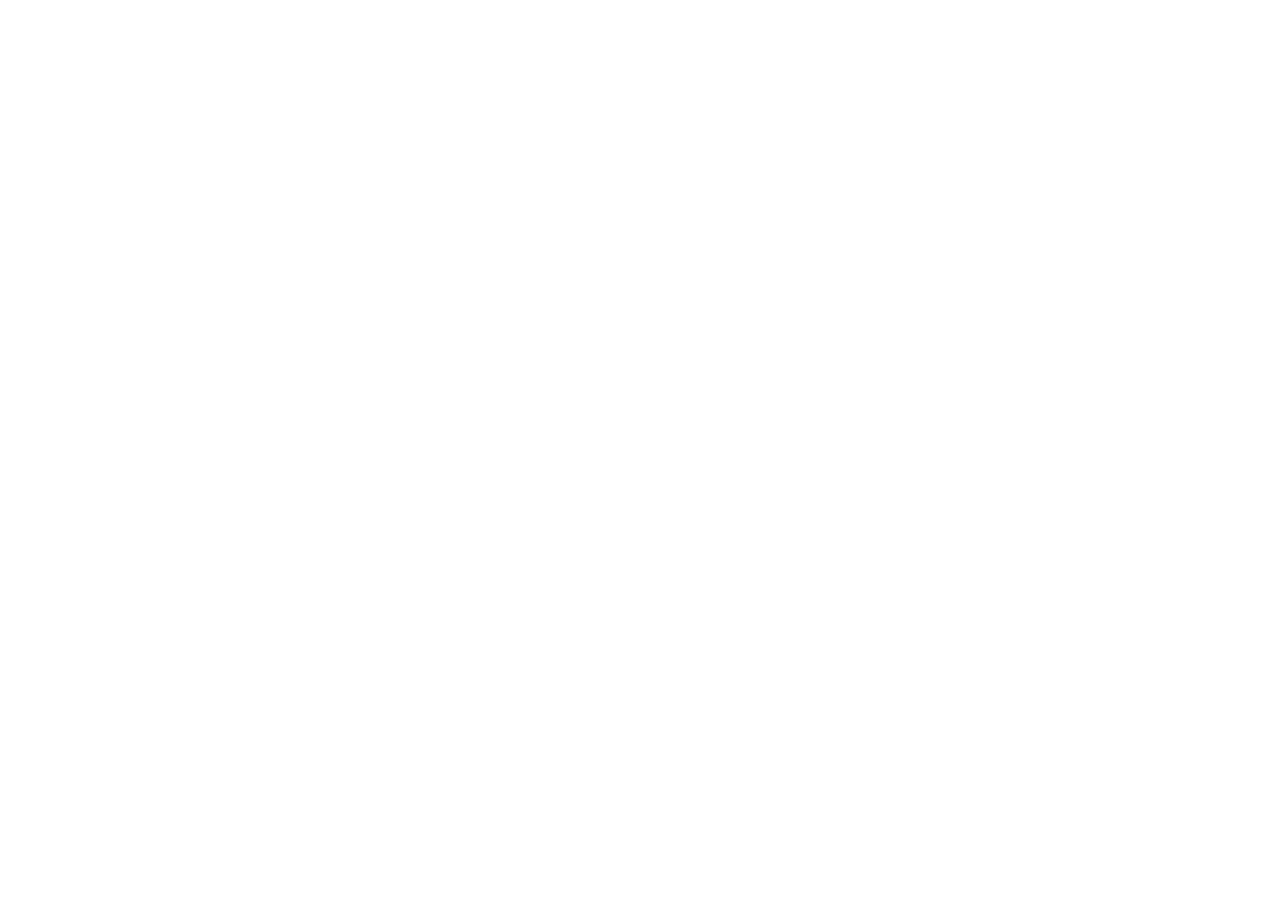
==== docs/linegraph.html @ a71e7c51 "Update d3 reference" ====
<!DOCTYPE html>
<html lang="en">
    <head>
        <meta charset="utf-8">
        <title> Project 1: Line Graph Template </title>
	    <script src="https://d3js.org/d3.v4.min.js"></script>
        <script type="text/javascript"></script>

	<style type="text/css">
	 
	  .axis path,
	  .axis line {
	      fill: none;
	      stroke: black;
	      shape-rendering: crispEdges;
	  }

	  .axis text {
	      font-family: sans-serif;
	      font-size: 11px;
	  }
	</style>


    </head>

    <body>
    
      <script type = "text/javascript">

      var dataset = [3, 6, 2, 7, 5, 2, 0, 3, 8, 9, 2, 5, 9, 3, 6, 3, 6];
      var dataset2 = [0, 1, 2, 3, 5, 6, 9, 8, 8, 5, 3, 2, 1, 0];
      
      
      var w = 700;
      var h = 700;

      var space = d3.select("body")
                  .append("svg")
                  .attr("width",w)
                  .attr("height",w);
      
      //x scale: putting all the values from the dataset in the svg within w 
      var xScale = d3.scale.linear()
         .domain([0, dataset.length])
         .range([20,w-20]);
      //y-scale: makes sure that the highes value in the set fits in svg h
      var yScale = d3.scale.linear()
         .domain([0, d3.max(dataset)])
         .range([h - 20, 20]);

      //line
      var line = d3.svg.line()
          .x(function(d,i){
              //return x coordinate where we want to graph
              //uses the index for now
              return xScale(i);
          })
          .y(function(d){ return yScale(d); 
          });


      //creating X axis
      var xAxis = d3.svg.axis()
           .scale(xScale)
           .orient("bottom");

     space.append("g").attr("class", "axis")
	   .attr("transform", "translate(0, " + (h- 20) + ") " )
	   .call(xAxis);

      var yAxis = d3.svg.axis()
           .scale(yScale)
           .orient("left");

     space.append("g").attr("class", "axis")
	   .attr("transform", "translate(20,0)" )
	   .call(yAxis);

      //x-axis title
      space.append("text")
          .text("December")
	  .attr("x", 680)
	  .attr("y",670)
	  .attr("text-anchor", "end");
	
	//y-axis title
      space.append("text")
	  .text(" sum of unit price ($) ")
	  .attr("x",30)
	  .attr("y", 20)
	  .attr("text-anchor", "start")
	  .attr("style", "writing-mode: tb; glyph-orientation-vertical:1");
	//changes the orientation of the text



      //create the 2 lines
      //USING DATASET
      space.append("path").attr("d",line(dataset))
           .attr("stroke", "green")
           .attr("stroke-width", 2)
           .attr("fill", "none")
           .on("click", function(){
                           //make line thicker
                           d3.select(this).attr("stroke", "black")
                                          .attr("stroke-width", 5)

                           ;});
      //USING DATASET2
      space.append("path").attr("d",line(dataset2))
           .attr("stroke", "blue")
           .attr("stroke-width", 2)
           .attr("fill", "none")
           .on("click", function(){
                           //make line thicker
                           d3.select(this).attr("stroke", "black")
                                          .attr("stroke-width", 5)

                           ;});
          
      //////////////////////////////////////////////////////////////////
      /* To create multiple lines, do for loops, depending on how many
      countries you have

      Give each path a color ID, so that when you unbold it, you can just
      compare colors. 
      ex. (AFTER CLICK)
          TO BOLD: If stroke width is 2, color it black for emphasis 
          TO UN-BOLD: If stroke width is 5, return old color using id

      */
            

      </script>

    </body>
</html>
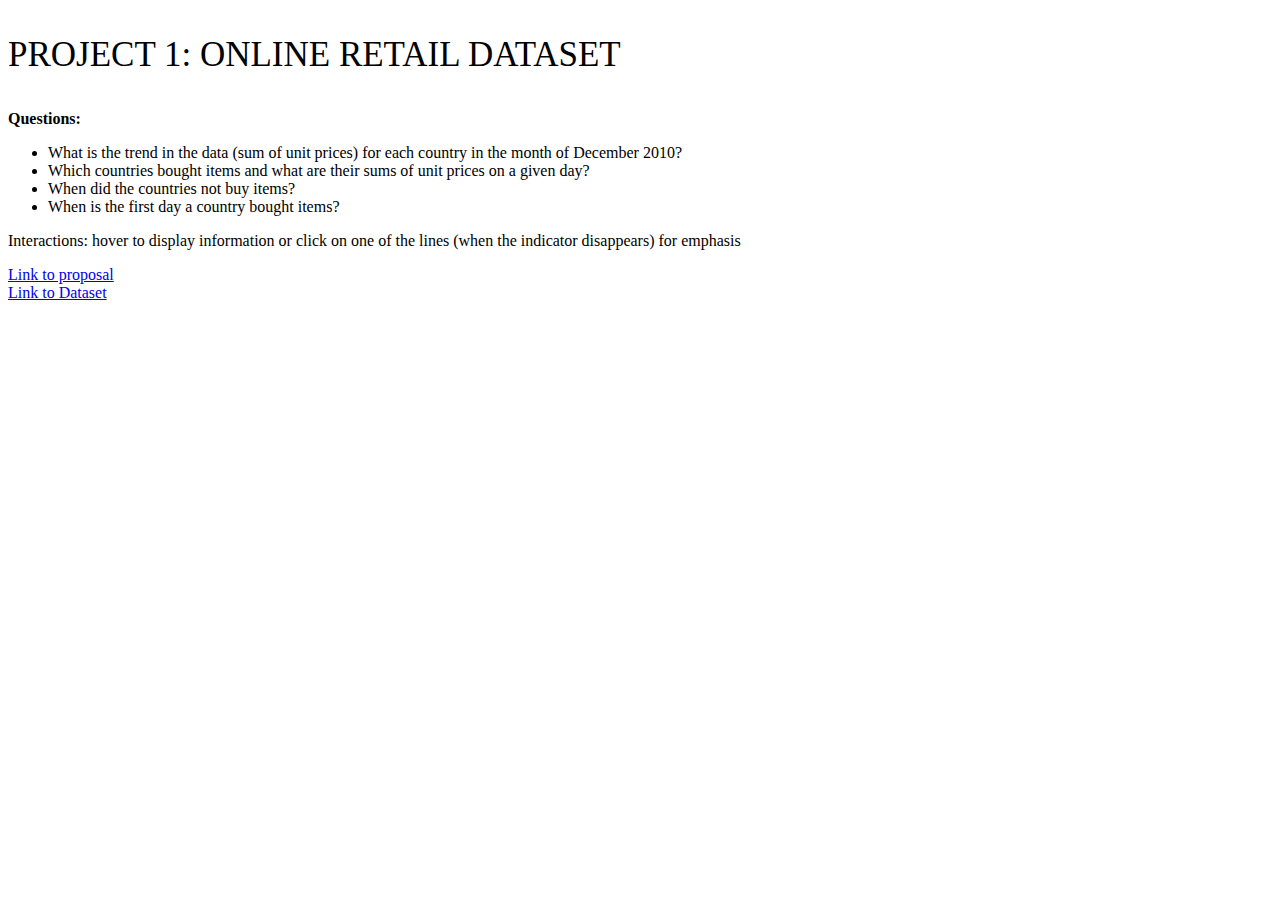
==== commit 59f17403: "Update linegraph.html" ====
--- a/docs/linegraph.html
+++ b/docs/linegraph.html
@@ -1,139 +1,891 @@
 
 <!DOCTYPE html>
 <html lang="en">
-    <head>
-        <meta charset="utf-8">
-        <title> Project 1: Line Graph Template </title>
-	    <script src="https://d3js.org/d3.v4.min.js"></script>
-        <script type="text/javascript"></script>
-
-	<style type="text/css">
-	 
-	  .axis path,
-	  .axis line {
-	      fill: none;
-	      stroke: black;
-	      shape-rendering: crispEdges;
-	  }
-
-	  .axis text {
-	      font-family: sans-serif;
-	      font-size: 11px;
-	  }
-	</style>
-
-
-    </head>
-
-    <body>
-    
-      <script type = "text/javascript">
-
-      var dataset = [3, 6, 2, 7, 5, 2, 0, 3, 8, 9, 2, 5, 9, 3, 6, 3, 6];
-      var dataset2 = [0, 1, 2, 3, 5, 6, 9, 8, 8, 5, 3, 2, 1, 0];
-      
-      
-      var w = 700;
-      var h = 700;
-
-      var space = d3.select("body")
-                  .append("svg")
-                  .attr("width",w)
-                  .attr("height",w);
-      
-      //x scale: putting all the values from the dataset in the svg within w 
-      var xScale = d3.scale.linear()
-         .domain([0, dataset.length])
-         .range([20,w-20]);
-      //y-scale: makes sure that the highes value in the set fits in svg h
-      var yScale = d3.scale.linear()
-         .domain([0, d3.max(dataset)])
-         .range([h - 20, 20]);
-
-      //line
-      var line = d3.svg.line()
-          .x(function(d,i){
-              //return x coordinate where we want to graph
-              //uses the index for now
-              return xScale(i);
-          })
-          .y(function(d){ return yScale(d); 
-          });
-
-
-      //creating X axis
-      var xAxis = d3.svg.axis()
-           .scale(xScale)
-           .orient("bottom");
-
-     space.append("g").attr("class", "axis")
-	   .attr("transform", "translate(0, " + (h- 20) + ") " )
-	   .call(xAxis);
-
-      var yAxis = d3.svg.axis()
-           .scale(yScale)
-           .orient("left");
-
-     space.append("g").attr("class", "axis")
-	   .attr("transform", "translate(20,0)" )
-	   .call(yAxis);
-
-      //x-axis title
-      space.append("text")
-          .text("December")
-	  .attr("x", 680)
-	  .attr("y",670)
-	  .attr("text-anchor", "end");
-	
-	//y-axis title
-      space.append("text")
-	  .text(" sum of unit price ($) ")
-	  .attr("x",30)
-	  .attr("y", 20)
-	  .attr("text-anchor", "start")
-	  .attr("style", "writing-mode: tb; glyph-orientation-vertical:1");
-	//changes the orientation of the text
-
-
-
-      //create the 2 lines
-      //USING DATASET
-      space.append("path").attr("d",line(dataset))
-           .attr("stroke", "green")
-           .attr("stroke-width", 2)
-           .attr("fill", "none")
-           .on("click", function(){
-                           //make line thicker
-                           d3.select(this).attr("stroke", "black")
-                                          .attr("stroke-width", 5)
-
-                           ;});
-      //USING DATASET2
-      space.append("path").attr("d",line(dataset2))
-           .attr("stroke", "blue")
-           .attr("stroke-width", 2)
-           .attr("fill", "none")
-           .on("click", function(){
-                           //make line thicker
-                           d3.select(this).attr("stroke", "black")
-                                          .attr("stroke-width", 5)
-
-                           ;});
-          
-      //////////////////////////////////////////////////////////////////
-      /* To create multiple lines, do for loops, depending on how many
-      countries you have
-
-      Give each path a color ID, so that when you unbold it, you can just
-      compare colors. 
-      ex. (AFTER CLICK)
-          TO BOLD: If stroke width is 2, color it black for emphasis 
-          TO UN-BOLD: If stroke width is 5, return old color using id
-
-      */
-            
-
-      </script>
-
-    </body>
+	<head>
+		<meta charset="utf-8">
+		<title> Project 1: Line Graph Template </title>
+		<script type="text/javascript" src="d3.v3.js"></script>
+
+		<style type="text/css">
+			.axis path, .axis line {
+				fill: none;
+				stroke: black;
+				shape-rendering: crispEdges;
+			}
+			.axis text {
+				font-family: Verdana;
+				font-size: 15px;
+			}
+
+			#tooltip {
+			position: absolute;
+			width: 200px;
+			height: auto;
+			padding: 10px;
+			background-color: white;
+			-webkit-border-radius: 10px;
+			-moz-border-radius: 10px;
+			border-radius: 10px;
+			-webkit-box-shadow: 4px 4px 10px rgba(0, 0, 0, 0.4);
+			-moz-box-shadow: 4px 4px 10px rgba(0, 0, 0, 0.4);
+			box-shadow: 4px 4px 10px rgba(0, 0, 0, 0.4);
+			pointer-events: none;
+			}
+
+			#tooltip.hidden {
+			display: none;
+			}
+
+			#tooltip p {
+			margin: 0;
+			font-family: sans-serif;
+			
+			font-size: 30px;
+			line-height: 20px;
+			}
+			.rectangle {
+				fill: none;
+				pointer-events: all;
+			}
+		</style>
+
+	</head>
+
+	<body>
+		<p style= "font-family: Verdana; font-size:35px"> PROJECT 1: ONLINE RETAIL DATASET</p> 
+                <!--addition: 11/6/2016 -->
+
+		<p> <strong>Questions: </strong></p>
+		<ul>
+		  <li> What is the trend in the data (sum of unit prices) for
+		  each country in the month of December 2010?</li>
+		  <li> Which countries bought items and what are their sums of unit prices
+		  on a given day? </li>
+		  <li> When did the countries not buy items?</li>
+		  <li> When is the first day a country bought items?</li>
+		</ul>
+
+		<!-- End of addition -->
+
+
+		<!--addition: 11/7/16-->
+		<p> Interactions:  hover to display information or click
+		on one of the lines (when the indicator disappears) for
+		emphasis </p>
+
+		<!-- end of addition -->
+
+		<a href =
+		"http://www.bowdoin.edu/~mbustama/HandlerPunzalanBustamante_Proj1-master/docs/proposal.html">Link
+		to proposal</a></br>
+		<a href=
+		"http://archive.ics.uci.edu/ml/datasets/Online+Retail#">Link
+		to Dataset</a>
+
+
+		<script type = "text/javascript">
+			var data = [{
+				"country" : "France",
+				"fullSumUnitPrices" : 441.75,
+				"fullSumQuantities" : 462,
+				"perDayData" : [{
+					"date" : "12/1/10",
+					"sumUnitPrices" : 22.75,
+					"sumQuantities" : 43
+				}, {
+					"date" : "12/3/10",
+					"sumUnitPrices" : 23.45,
+					"sumQuantities" : 34
+				}, {
+					"date" : "12/5/10",
+					"sumUnitPrices" : 66.65,
+					"sumQuantities" : 70
+				}, {
+					"date" : "12/7/10",
+					"sumUnitPrices" : 61.45,
+					"sumQuantities" : 72
+				}, {
+					"date" : "12/8/10",
+					"sumUnitPrices" : 10.42,
+					"sumQuantities" : 35
+				}, {
+					"date" : "12/9/10",
+					"sumUnitPrices" : 95.35,
+					"sumQuantities" : 93
+				}, {
+					"date" : "12/10/10",
+					"sumUnitPrices" : 33,
+					"sumQuantities" : 23
+				}, {
+					"date" : "12/15/10",
+					"sumUnitPrices" : 67.25,
+					"sumQuantities" : 67
+				}, {
+					"date" : "12/16/10",
+					"sumUnitPrices" : 3.65,
+					"sumQuantities" : 5
+				}, {
+					"date" : "12/17/10",
+					"sumUnitPrices" : 10.19,
+					"sumQuantities" : 202
+				}, {
+					"date" : "12/20/10",
+					"sumUnitPrices" : 62.65,
+					"sumQuantities" : 73
+				}, {
+					"date" : "12/21/10",
+					"sumUnitPrices" : 154,
+					"sumQuantities" : 5
+				}, {
+					"date" : "12/22/10",
+					"sumUnitPrices" : 3.42,
+					"sumQuantities" : 23
+				}],
+				"perItemData" : [{
+					"itemName" : "POSTAGE",
+					"itemOccurences" : 17
+				}],
+				"uniqueDays" : [],
+				"uniqueItems" : []
+			}, {
+				"country" : "Australia",
+				"fullSumUnitPrices" : 42.5,
+				"fullSumQuantities" : 40,
+				"perDayData" : [{
+					"date" : "12/1/10",
+					"sumUnitPrices" : 21.5,
+					"sumQuantities" : 19
+				}, {
+					"date" : "12/8/10",
+					"sumUnitPrices" : 8.25,
+					"sumQuantities" : 31
+				}, {
+					"date" : "12/14/10",
+					"sumUnitPrices" : 3.65,
+					"sumQuantities" : 9
+				}, {
+					"date" : "12/17/10",
+					"sumUnitPrices" : 15.75,
+					"sumQuantities" : 19
+				}],
+				"perItemData" : [{
+					"itemName" : "DOORMAT UNION FLAG",
+					"itemOccurences" : 2
+				}],
+				"uniqueDays" : [],
+				"uniqueItems" : []
+			}, {
+				"country" : "Netherlands",
+				"fullSumUnitPrices" : 72.85,
+				"fullSumQuantities" : 167,
+				"perDayData" : [{
+					"date" : "12/1/10",
+					"sumUnitPrices" : 2.85,
+					"sumQuantities" : 97
+				}, {
+					"date" : "12/20/10",
+					"sumUnitPrices" : 15.29,
+					"sumQuantities" : 27
+				}, {
+					"date" : "12/21/10",
+					"sumUnitPrices" : 53.42,
+					"sumQuantities" : 293
+				}],
+				"perItemData" : [{
+					"itemName" : "CHARLOTTE BAG SUKI DESIGN",
+					"itemOccurences" : 2
+				}],
+				"uniqueDays" : [],
+				"uniqueItems" : []
+			}, {
+				"country" : "Germany",
+				"fullSumUnitPrices" : 566.95,
+				"fullSumQuantities" : 570,
+				"perDayData" : [{
+					"date" : "12/1/10",
+					"sumUnitPrices" : 30.95,
+					"sumQuantities" : 34
+				}, {
+					"date" : "12/2/10",
+					"sumUnitPrices" : 19.5,
+					"sumQuantities" : 13
+				}, {
+					"date" : "12/3/10",
+					"sumUnitPrices" : 22.1,
+					"sumQuantities" : 26
+				}, {
+					"date" : "12/5/10",
+					"sumUnitPrices" : 124.75,
+					"sumQuantities" : 120
+				}, {
+					"date" : "12/6/10",
+					"sumUnitPrices" : 18.25,
+					"sumQuantities" : 18
+				}, {
+					"date" : "12/7/10",
+					"sumUnitPrices" : 28.75,
+					"sumQuantities" : 20
+				}, {
+					"date" : "12/8/10",
+					"sumUnitPrices" : 8.65,
+					"sumQuantities" : 17
+				}, {
+					"date" : "12/9/10",
+					"sumUnitPrices" : 57,
+					"sumQuantities" : 40
+				}, {
+					"date" : "12/10/10",
+					"sumUnitPrices" : 48.45,
+					"sumQuantities" : 59
+				}, {
+					"date" : "12/13/10",
+					"sumUnitPrices" : 13.5,
+					"sumQuantities" : 6
+				}, {
+					"date" : "12/15/10",
+					"sumUnitPrices" : 19.95,
+					"sumQuantities" : 6
+				}, {
+					"date" : "12/16/10",
+					"sumUnitPrices" : 1.65,
+					"sumQuantities" : 7
+				}, {
+					"date" : "12/17/10",
+					"sumUnitPrices" : 132,
+					"sumQuantities" : 115
+				}, {
+					"date" : "12/19/10",
+					"sumUnitPrices" : 23.189999999999998,
+					"sumQuantities" : 47
+				}, {
+					"date" : "12/20/10",
+					"sumUnitPrices" : 27.45,
+					"sumQuantities" : 50
+				}, {
+					"date" : "12/23/10",
+					"sumUnitPrices" : 78.55,
+					"sumQuantities" : 79
+				}],
+				"perItemData" : [{
+					"itemName" : "POSTAGE",
+					"itemOccurences" : 27
+				}],
+				"uniqueDays" : [],
+				"uniqueItems" : []
+			}, {
+				"country" : "Norway",
+				"fullSumUnitPrices" : 146.42000000000002,
+				"fullSumQuantities" : 196,
+				"perDayData" : [{
+					"date" : "12/1/10",
+					"sumUnitPrices" : 72.42,
+					"sumQuantities" : 122
+				}, {
+					"date" : "12/8/10",
+					"sumUnitPrices" : 73.42,
+					"sumQuantities" : 97
+				}],
+				"perItemData" : [{
+					"itemName" : "FIRST AID TIN",
+					"itemOccurences" : 2
+				}],
+				"uniqueDays" : [],
+				"uniqueItems" : []
+			}, {
+				"country" : "EIRE",
+				"fullSumUnitPrices" : 411.95,
+				"fullSumQuantities" : 406,
+				"perDayData" : [{
+					"date" : "12/1/10",
+					"sumUnitPrices" : 29.95,
+					"sumQuantities" : 24
+				}, {
+					"date" : "12/2/10",
+					"sumUnitPrices" : 5.75,
+					"sumQuantities" : 8
+				}, {
+					"date" : "12/3/10",
+					"sumUnitPrices" : 85.65,
+					"sumQuantities" : 108
+				}, {
+					"date" : "12/6/10",
+					"sumUnitPrices" : 42.95,
+					"sumQuantities" : 39
+				}, {
+					"date" : "12/9/10",
+					"sumUnitPrices" : 35.95,
+					"sumQuantities" : 37
+				}, {
+					"date" : "12/10/10",
+					"sumUnitPrices" : 50.85,
+					"sumQuantities" : 62
+				}, {
+					"date" : "12/16/10",
+					"sumUnitPrices" : 26.25,
+					"sumQuantities" : 25
+				}, {
+					"date" : "12/17/10",
+					"sumUnitPrices" : 68.45,
+					"sumQuantities" : 79
+				}, {
+					"date" : "12/19/10",
+					"sumUnitPrices" : 21.25,
+					"sumQuantities" : 23
+				}, {
+					"date" : "12/20/10",
+					"sumUnitPrices" : 22.95,
+					"sumQuantities" : 44
+				}, {
+					"date" : "12/21/10",
+					"sumUnitPrices" : 30.95,
+					"sumQuantities" : 34
+				}, {
+					"date" : "12/23/10",
+					"sumUnitPrices" : 18.75,
+					"sumQuantities" : 19
+				}],
+				"perItemData" : [{
+					"itemName" : "REGENCY CAKESTAND 3 TIER",
+					"itemOccurences" : 7
+				}],
+				"uniqueDays" : [],
+				"uniqueItems" : []
+			}, {
+				"country" : "Switzerland",
+				"fullSumUnitPrices" : 50.95,
+				"fullSumQuantities" : 78,
+				"perDayData" : [{
+					"date" : "12/3/10",
+					"sumUnitPrices" : 7.95,
+					"sumQuantities" : 35
+				}, {
+					"date" : "12/20/10",
+					"sumUnitPrices" : 46.65,
+					"sumQuantities" : 50
+				}],
+				"perItemData" : [{
+					"itemName" : "COFFEE MUG PEARS  DESIGN",
+					"itemOccurences" : 1
+				}],
+				"uniqueDays" : [],
+				"uniqueItems" : []
+			}, {
+				"country" : "Spain",
+				"fullSumUnitPrices" : 75.65,
+				"fullSumQuantities" : 144,
+				"perDayData" : [{
+					"date" : "12/3/10",
+					"sumUnitPrices" : 5.65,
+					"sumQuantities" : 74
+				}, {
+					"date" : "12/9/10",
+					"sumUnitPrices" : 68.95,
+					"sumQuantities" : 40
+				}, {
+					"date" : "12/13/10",
+					"sumUnitPrices" : 21.55,
+					"sumQuantities" : 55
+				}, {
+					"date" : "12/17/10",
+					"sumUnitPrices" : 10.95,
+					"sumQuantities" : 19
+				}],
+				"perItemData" : [{
+					"itemName" : "SUKI  SHOULDER BAG",
+					"itemOccurences" : 1
+				}],
+				"uniqueDays" : [],
+				"uniqueItems" : []
+			}, {
+				"country" : "Poland",
+				"fullSumUnitPrices" : 9.55,
+				"fullSumQuantities" : 39,
+				"perDayData" : [{
+					"date" : "12/3/10",
+					"sumUnitPrices" : 9.55,
+					"sumQuantities" : 39
+				}],
+				"perItemData" : [{
+					"itemName" : "HOMEMADE JAM SCENTED CANDLES",
+					"itemOccurences" : 1
+				}],
+				"uniqueDays" : [],
+				"uniqueItems" : []
+			}, {
+				"country" : "Portugal",
+				"fullSumUnitPrices" : 121.95,
+				"fullSumQuantities" : 125,
+				"perDayData" : [{
+					"date" : "12/3/10",
+					"sumUnitPrices" : 8.95,
+					"sumQuantities" : 12
+				}, {
+					"date" : "12/6/10",
+					"sumUnitPrices" : 7.95,
+					"sumQuantities" : 12
+				}, {
+					"date" : "12/8/10",
+					"sumUnitPrices" : 54.1,
+					"sumQuantities" : 64
+				}, {
+					"date" : "12/9/10",
+					"sumUnitPrices" : 13.25,
+					"sumQuantities" : 24
+				}, {
+					"date" : "12/10/10",
+					"sumUnitPrices" : 14.65,
+					"sumQuantities" : 23
+				}, {
+					"date" : "12/14/10",
+					"sumUnitPrices" : 4.25,
+					"sumQuantities" : 15
+				}, {
+					"date" : "12/17/10",
+					"sumUnitPrices" : 24.75,
+					"sumQuantities" : 33
+				}],
+				"perItemData" : [{
+					"itemName" : "POSTAGE",
+					"itemOccurences" : 6
+				}],
+				"uniqueDays" : [],
+				"uniqueItems" : []
+			}, {
+				"country" : "Italy",
+				"fullSumUnitPrices" : 41.25,
+				"fullSumQuantities" : 52,
+				"perDayData" : [{
+					"date" : "12/3/10",
+					"sumUnitPrices" : 24.25,
+					"sumQuantities" : 35
+				}, {
+					"date" : "12/6/10",
+					"sumUnitPrices" : 8.5,
+					"sumQuantities" : 2
+				}, {
+					"date" : "12/21/10",
+					"sumUnitPrices" : 23.5,
+					"sumQuantities" : 17
+				}],
+				"perItemData" : [{
+					"itemName" : "POSTAGE",
+					"itemOccurences" : 2
+				}],
+				"uniqueDays" : [],
+				"uniqueItems" : []
+			}, {
+				"country" : "Belgium",
+				"fullSumUnitPrices" : 96.1,
+				"fullSumQuantities" : 106,
+				"perDayData" : [{
+					"date" : "12/3/10",
+					"sumUnitPrices" : 13.1,
+					"sumQuantities" : 23
+				}, {
+					"date" : "12/17/10",
+					"sumUnitPrices" : 32.75,
+					"sumQuantities" : 33
+				}, {
+					"date" : "12/21/10",
+					"sumUnitPrices" : 22.95,
+					"sumQuantities" : 17
+				}, {
+					"date" : "12/22/10",
+					"sumUnitPrices" : 37.25,
+					"sumQuantities" : 60
+				}],
+				"perItemData" : [{
+					"itemName" : "POSTAGE",
+					"itemOccurences" : 5
+				}],
+				"uniqueDays" : [],
+				"uniqueItems" : []
+			}, {
+				"country" : "Lithuania",
+				"fullSumUnitPrices" : 35.25,
+				"fullSumQuantities" : 46,
+				"perDayData" : [{
+					"date" : "12/5/10",
+					"sumUnitPrices" : 34.25,
+					"sumQuantities" : 45
+				}, {
+					"date" : "12/8/10",
+					"sumUnitPrices" : 2.1,
+					"sumQuantities" : 30
+				}],
+				"perItemData" : [{
+					"itemName" : "FELTCRAFT PRINCESS OLIVIA DOLL",
+					"itemOccurences" : 2
+				}],
+				"uniqueDays" : [],
+				"uniqueItems" : []
+			}, {
+				"country" : "Japan",
+				"fullSumUnitPrices" : 66.55,
+				"fullSumQuantities" : 70,
+				"perDayData" : [{
+					"date" : "12/5/10",
+					"sumUnitPrices" : 17.55,
+					"sumQuantities" : 21
+				}, {
+					"date" : "12/9/10",
+					"sumUnitPrices" : 2.55,
+					"sumQuantities" : 1488
+				}, {
+					"date" : "12/12/10",
+					"sumUnitPrices" : 48.45,
+					"sumQuantities" : 107
+				}],
+				"perItemData" : [{
+					"itemName" : "SET OF 72 PINK HEART PAPER DOILIES",
+					"itemOccurences" : 2
+				}],
+				"uniqueDays" : [],
+				"uniqueItems" : []
+			}, {
+				"country" : "Iceland",
+				"fullSumUnitPrices" : 32.1,
+				"fullSumQuantities" : 42,
+				"perDayData" : [{
+					"date" : "12/7/10",
+					"sumUnitPrices" : 32.1,
+					"sumQuantities" : 42
+				}],
+				"perItemData" : [{
+					"itemName" : "CAMOUFLAGE EAR MUFF HEADPHONES",
+					"itemOccurences" : 1
+				}],
+				"uniqueDays" : [],
+				"uniqueItems" : []
+			}, {
+				"country" : "Channel Islands",
+				"fullSumUnitPrices" : 23.95,
+				"fullSumQuantities" : 18,
+				"perDayData" : [{
+					"date" : "12/9/10",
+					"sumUnitPrices" : 23.95,
+					"sumQuantities" : 18
+				}],
+				"perItemData" : [{
+					"itemName" : "CARRIAGE",
+					"itemOccurences" : 1
+				}],
+				"uniqueDays" : [],
+				"uniqueItems" : []
+			}, {
+				"country" : "Denmark",
+				"fullSumUnitPrices" : 33.95,
+				"fullSumQuantities" : 27,
+				"perDayData" : [{
+					"date" : "12/9/10",
+					"sumUnitPrices" : 33.95,
+					"sumQuantities" : 27
+				}],
+				"perItemData" : [{
+					"itemName" : "POSTAGE",
+					"itemOccurences" : 1
+				}],
+				"uniqueDays" : [],
+				"uniqueItems" : []
+			}, {
+				"country" : "Cyprus",
+				"fullSumUnitPrices" : 84.55,
+				"fullSumQuantities" : 146,
+				"perDayData" : [{
+					"date" : "12/14/10",
+					"sumUnitPrices" : 84.55,
+					"sumQuantities" : 146
+				}],
+				"perItemData" : [{
+					"itemName" : "FELTCRAFT PRINCESS CHARLOTTE DOLL",
+					"itemOccurences" : 2
+				}],
+				"uniqueDays" : [],
+				"uniqueItems" : []
+			}, {
+				"country" : "Sweden",
+				"fullSumUnitPrices" : 30.95,
+				"fullSumQuantities" : 266,
+				"perDayData" : [{
+					"date" : "12/14/10",
+					"sumUnitPrices" : 5.95,
+					"sumQuantities" : 241
+				}, {
+					"date" : "12/17/10",
+					"sumUnitPrices" : 24.29,
+					"sumQuantities" : 600
+				}],
+				"perItemData" : [{
+					"itemName" : "SET OF 3 BABUSHKA STACKING TINS",
+					"itemOccurences" : 2
+				}],
+				"uniqueDays" : [],
+				"uniqueItems" : []
+			}, {
+				"country" : "Austria",
+				"fullSumUnitPrices" : 8.42,
+				"fullSumQuantities" : 56,
+				"perDayData" : [{
+					"date" : "12/15/10",
+					"sumUnitPrices" : 0.42,
+					"sumQuantities" : 48
+				}, {
+					"date" : "12/17/10",
+					"sumUnitPrices" : 15.5,
+					"sumQuantities" : 15
+				}],
+				"perItemData" : [{
+					"itemName" : "POSTAGE",
+					"itemOccurences" : 1
+				}],
+				"uniqueDays" : [],
+				"uniqueItems" : []
+			}, {
+				"country" : "Israel",
+				"fullSumUnitPrices" : 4.8100000000000005,
+				"fullSumQuantities" : 25,
+				"perDayData" : [{
+					"date" : "12/15/10",
+					"sumUnitPrices" : 4.8100000000000005,
+					"sumQuantities" : 25
+				}],
+				"perItemData" : [{
+					"itemName" : "SPACEBOY TV DINNER TRAY",
+					"itemOccurences" : 1
+				}],
+				"uniqueDays" : [],
+				"uniqueItems" : []
+			}, {
+				"country" : "Finland",
+				"fullSumUnitPrices" : 16.55,
+				"fullSumQuantities" : 88,
+				"perDayData" : [{
+					"date" : "12/16/10",
+					"sumUnitPrices" : 16.55,
+					"sumQuantities" : 88
+				}],
+				"perItemData" : [{
+					"itemName" : "PACK OF 60 PINK PAISLEY CAKE CASES",
+					"itemOccurences" : 2
+				}],
+				"uniqueDays" : [],
+				"uniqueItems" : []
+			}, {
+				"country" : "Bahrain",
+				"fullSumUnitPrices" : "3.81",
+				"fullSumQuantities" : "54",
+				"perDayData" : [{
+					"date" : "12/20/10",
+					"sumUnitPrices" : 3.81,
+					"sumQuantities" : 54
+				}],
+				"perItemData" : [{
+					"itemName" : "OCEAN SCENT CANDLE IN JEWELLED BOX",
+					"itemOccurences" : 1
+				}],
+				"uniqueDays" : [],
+				"uniqueItems" : []
+			}];
+			/////////////////////////////////////////////////////////////////////////////
+			//RANDOM dataset
+			var dataset = [0, 0, 0, 0, 0];
+			var dataset2 = [1, 20, 30, 4, 5];
+			for (var i = 0; i < 10; i++) {
+				dataset.push(Math.round(Math.random() * 15))
+				dataset2.push(Math.round(Math.random() * 25))
+			}
+			//gobal variables
+			var w = 1300;
+			var h = 500;
+			//2 svg spaces in the space
+			////////////////////////////////////////////
+			var information = d3.select("body").append("svg").attr("width", 3*w).attr("height", 20);
+			var space = d3.select("body").attr("id", "space").append("svg").attr("width", w).attr("height", h);
+
+			//////////////////////////////////////////////
+			//x scale: putting all the values from the dataset in the svg within w
+			var xScale = d3.scale.linear().domain([1, 24]).range([80, w - 50]);
+			//y-scale: makes sure that the highes value in the set fits in svg h
+			var yScale = d3.scale.linear().domain([0, 180]).range([h - 50, 30]);
+			//line
+			var line = d3.svg.line()
+			//.interpolate("cardinal")
+			.x(function(d, i) {
+				//return x coordinate where we want to graph
+				//uses the index for now
+				var date = d.date.split("/");
+				return xScale(date[1]);
+			}).y(function(d, i) {
+				//return x coordinate where we want to graph
+				//uses the index for now
+				return yScale(d.sumUnitPrices);
+			});
+			//creating X axis
+			function xAxis() {
+				return d3.svg.axis().scale(xScale).orient("bottom").ticks(15)
+			}
+			space.append("g").attr("class", "axis").attr("transform", "translate(0, " + (h - 50) + ") ").call(xAxis());
+			//creating the Y axis
+			var yAxis = d3.svg.axis().scale(yScale).orient("left");
+			space.append("g").attr("class", "axis").attr("transform", "translate(80,0)").call(yAxis);
+			//x-axis title
+			space.append("text").text("days in December 2010")
+				.attr("x", w - 50).attr("y", h -10)
+				.attr("text-anchor","end")
+				.style("font-family", "Verdana");
+			//y-axis title
+			space.append("text").text(" sum of unit price ($)")
+				.attr("x", 25).attr("y", h/2-100)
+				.attr("text-anchor", "start")
+			        .attr("style","writing-mode: tb;glyph-orientation-vertical:1")
+				.style("font-family", "Verdana");
+			//changes the orientation of the text
+			/////////////////////////////////////////////////////////////////////////
+			// append a rect on space svg, allowing the indicator to work on the
+			// rectangualar space
+			space.append("rect").attr("class", "rectangle").attr("width", w).attr("height", h).on("mouseover", function() {
+				indicator.style("display", null);
+			}).on("mouseout", function() {
+				indicator.style("display", "none");
+			}).on("mousemove", update);
+			////////////////////////////////////////////////////////////////////
+			//Function that sends all the country data to drawLine function
+			drawAllLines();
+			function drawAllLines() {
+				for (var i = 0; i < data.length; i++) {
+					drawLine(data[i].perDayData, i);
+				}
+			}
+
+			
+			///////////////////////////////////////////////////////////////////
+			// function that draws each line on the svg given a dataset
+			// on click: if the line is not bold, the line will updtate to a thicker
+			// stroke width. If it's already bold, remove the
+			// bolded line and redraw the line by calling the function again.
+			function drawLine(perDayData, index) {
+				var bool = true;
+				//tracks whether the line is bolded or not
+				space.append("path").attr("d",line(perDayData)).attr("class",
+				"line").attr("id", data[index].country).attr("stroke",
+				makeColor()).attr("stroke-width",
+				1.5).attr("fill", "none").on("click", function() {
+					if (bool) {
+					//fade everything else
+				        track = d3.select(this);
+				        space.selectAll("path.line").style("opacity",0.25);
+				        track.style("opacity",1).style("stroke-width", 5);
+				        bool=false;
+					
+				        // displays the name of the country
+					//right above the bolded line
+					space.append("text")
+						    .attr("id", "tooltip")
+						    .attr("x", d3.mouse(this)[0])
+						    .attr("y",
+						    d3.mouse(this)[1]- 50)
+						    .style("text-anchor", "middle")
+						    .style("font-family", "sans-serif")
+						    .text(track.attr("id")); 
+					
+						    }
+					//remove lines and tooltip
+				        //redraw all lines
+				        else{
+					space.selectAll("path.line").remove()
+				        d3.select("#tooltip").remove();
+				        drawAllLines();
+					}
+					;
+				});
+			}
+			//////////////////////////////////////////////////////////////////////////
+			// indicator: the line that indicates the location of the mouse
+			// follows the cursor
+			var indicator = space.append("rect").attr("width",
+					.1).attr("height", h -
+					80).style("display",
+					"none").style("pointer-events",
+					"none").style("stroke",
+					"black").style("fill",
+					"none").style("stroke-width", "1px"); 
+			///////////////////////////////////////////////////////////////////////
+			// gets called by the rect svg, which determined the x position of the
+			// line indicator
+			function update() {
+				var mouse = d3.mouse(this);
+				indicator.attr("x", mouse[0]);
+				indicator.attr("y", 30);
+				var index = Math.round(xScale.invert(mouse[0]));
+				//since I'm using integer indeces, round up to the nearest whole number
+				//alert(index);
+
+				// information is another rectangular svg where information is being displayed
+				information.append("rect").attr("x", 80)// left margin
+				.attr("width", w - 80 - 50)// w minus left and right margins
+				.attr("height", 50)//bottom margin
+				.style("fill", "none");
+
+				//shows countries and their unit prices above		    
+				information.append("text").attr("class","info")
+				.attr("y", 15)// and 50 are values I picked
+				.style("color", "black").style("font-family",
+				"sans-serif").text(text(index))
+				;
+			}
+ 
+			/////////////////////////////////////////////////////////////////////////////////////////////
+			/* Background: According to our December 2010 data,
+			not all of the countries bought items regularly. For
+			example, Norway only bought items on December 1 and
+			8. So the sum of unit prices corresponds to the
+			endpoints and  local min/max of the line,  */
+
+			//function text takes in the position of the
+			//indicator on the xaxis and determines which countries have values
+			//on the day that my line indicator  is on.
+			//It also creates an array of the coutries with their
+			//value.Then it displays the array above the graph
+		
+			function text(index) {
+					list = [];
+					for (var a = 0; a < data.length; a++){
+					        var x = data[a].country;
+						for (var b = 0; b < data[a].perDayData.length; b++) {
+							var date = data[a].perDayData[b].date.split("/");	     
+						        //since date is in the	form "month/day/year"
+							//we only wanted to look at the day
+							if(date[1] == index){
+								list.push(" ["+x+": "+ data[a].perDayData[b].sumUnitPrices+"] ");//}
+					     
+							}
+				   
+							information.select("text").attr("class","info").attr("x",80).text(function(){
+							 //if no coutries bought anything on a given day, don't display text above
+								    if(list.length==0){
+								    return null;
+								    }else{
+								    return list;
+								    }});
+							
+					}	
+			}}
+			//////////////////////////////////////////////////////////////////
+			function makeColor() {
+				var color = ["gray", "green", "pink", "violet", "orange", "purple", "indigo", "teal"];
+				var x = Math.floor(Math.random() * 8);
+				return color[x];
+			}
+			///////////////////////////////////////////////////////////////////////////////
+
+			
+		</script>
+<!--sources:
+http://bl.ocks.org/benjchristensen/2657838
+https://bl.ocks.org/mbostock/3902569
+Murray Tutorials
+
+-->
+	</body>
+
 </html>
